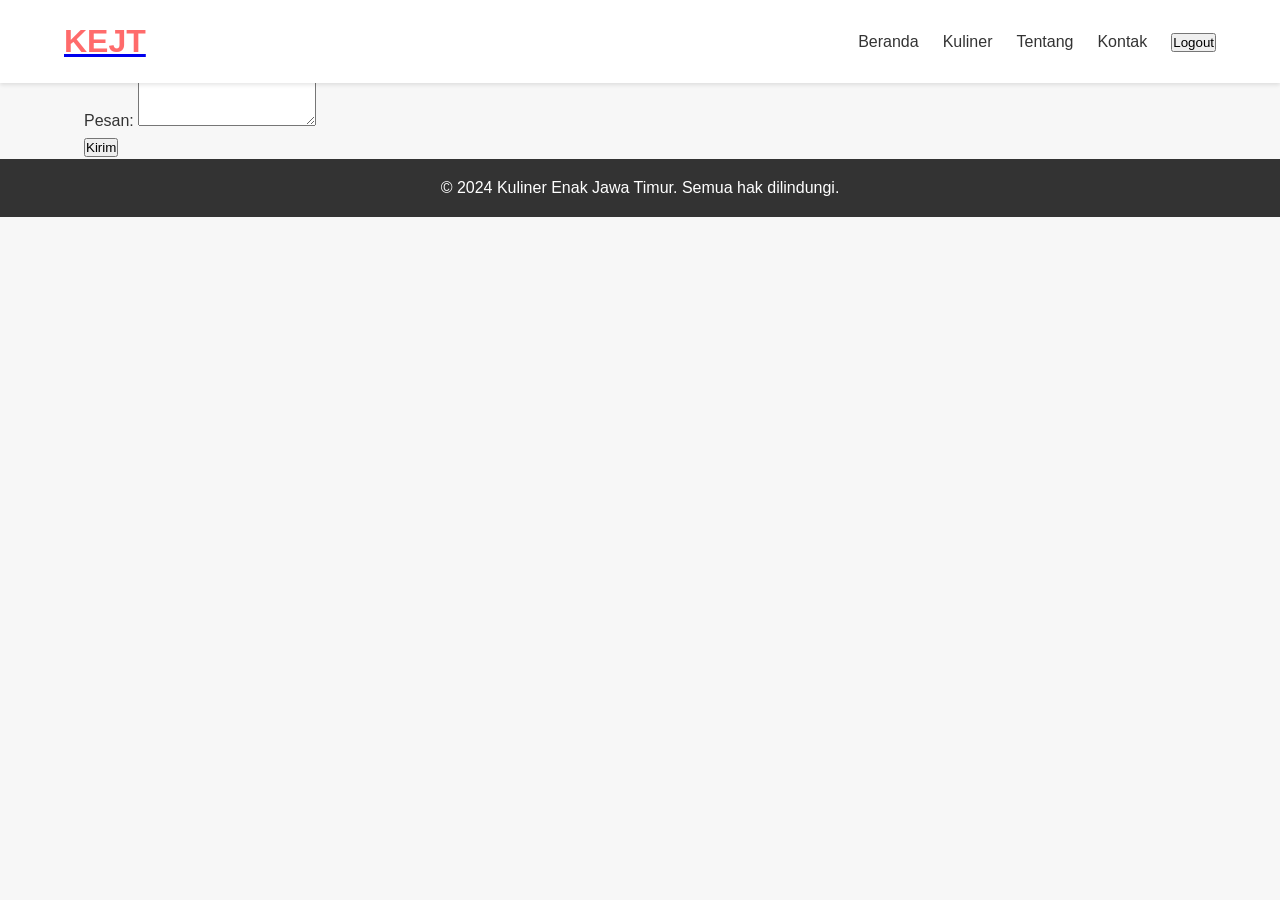
==== contact.html @ 9f572e20 "Update contact.html" ====
<!DOCTYPE html>
<html lang="id">
<head>
    <meta charset="UTF-8">
    <meta name="viewport" content="width=device-width, initial-scale=1.0">
    <meta name="description" content="Hubungi KEJT untuk informasi lebih lanjut tentang kuliner Indonesia">
    <title>Kontak Kami - KEJT</title>
    <link rel="stylesheet" href="style.css">
</head>
<body>
    <header>
        <div class="container">
            <a href="index.html" class="logo">
                <h1>KEJT</h1>
            </a>
            <nav aria-label="Navigasi Utama">
                <ul>
                    <li><a href="index.html">Beranda</a></li>
                    <li><a href="kuliner.html">Kuliner</a></li>
                    <li><a href="about.html">Tentang</a></li>
                    <li><a href="contact.html">Kontak</a></li>
                    <li><button id="logout-btn">Logout</button></li>
                </ul>
            </nav>
        </div>
    </header>

    <main>
        <section id="contact" class="contact">
            <div class="container">
                <h2>Kontak Kami</h2>
                <form id="contact-form" action="#" method="post">
                    <div class="form-group">
                        <label for="name">Nama:</label>
                        <input type="text" id="name" name="name" required>
                    </div>
                    <div class="form-group">
                        <label for="message">Pesan:</label>
                        <textarea id="message" name="message" rows="4" required></textarea>
                    </div>
                    <button type="submit" class="btn-submit">Kirim</button>
                </form>
            </div>
        </section>
    </main>

    <footer>
        <div class="container">
            <p>&copy; 2024 Kuliner Enak Jawa Timur. Semua hak dilindungi.</p>
        </div>
    </footer>

    <script src="contact.js" defer></script>
</body>
</html>
---- style.css ----
:root {
    --primary-color: #ff6b6b;
    --secondary-color: #4ecdc4;
    --text-color: #333;
    --background-color: #f7f7f7;
    --white: #ffffff;
}

* {
    margin: 0;
    padding: 0;
    box-sizing: border-box;
}

body {
    font-family: 'Segoe UI', Tahoma, Geneva, Verdana, sans-serif;
    line-height: 1.6;
    color: var(--text-color);
    background-color: var(--background-color);
}

.container {
    width: 90%;
    max-width: 1200px;
    margin: 0 auto;
    padding: 0 20px;
}

header {
    background-color: var(--white);
    box-shadow: 0 2px 4px rgba(0, 0, 0, 0.1);
    position: fixed;
    width: 100%;
    z-index: 1000;
}

header .container {
    display: flex;
    justify-content: space-between;
    align-items: center;
    padding: 1rem 0;
}

header h1 {
    color: var(--primary-color);
    font-size: 2rem;
}

nav ul {
    display: flex;
    list-style-type: none;
}

nav ul li {
    margin-left: 1.5rem;
}

nav ul li a {
    color: var(--text-color);
    text-decoration: none;
    font-weight: 500;
    transition: color 0.3s ease;
}

nav ul li a:hover {
    color: var(--primary-color);
}

.hero {
    background-image: url('/placeholder.svg?height=800&width=1600');
    background-size: cover;
    background-position: center;
    height: 100vh;
    display: flex;
    align-items: center;
    text-align: center;
    color: var(--white);
}

.hero .container {
    background-color: rgba(0, 0, 0, 0.5);
    padding: 2rem;
    border-radius: 10px;
}

.hero h2 {
    font-size: 3rem;
    margin-bottom: 1rem;
}

.hero p {
    font-size: 1.2rem;
}

.slider {
    position: relative;
    max-width: 1200px;
    margin: 2rem auto;
    overflow: hidden;
}

.slide {
    display: none;
    position: relative;
}

.slide.active {
    display: block;
}

.slide img {
    width: 100%;
    height: auto;
    border-radius: 10px;
}

.slide-content {
    position: absolute;
    bottom: 0;
    left: 0;
    right: 0;
    background-color: rgba(0, 0, 0, 0.7);
    color: var(--white);
    padding: 1rem;
    text-align: center;
}

.prev, .next {
    position: absolute;
    top: 50%;
    transform: translateY(-50%);
    background-color: rgba(0, 0, 0, 0.5);
    color: var(--white);
    padding: 1rem;
    border: none;
    cursor: pointer;
    font-size: 1.5rem;
    transition: background-color 0.3s ease;
}

.prev:hover, .next:hover {
    background-color: rgba(0, 0, 0, 0.8);
}

.prev {
    left: 10px;
}

.next {
    right: 10px;
}

.foods {
    padding: 4rem 0;
}

.foods h2 {
    text-align: center;
    font-size: 2.5rem;
    margin-bottom: 2rem;
    color: var(--primary-color);
}

.food-category {
    margin-bottom: 3rem;
}

.food-category h3 {
    font-size: 2rem;
    margin-bottom: 1rem;
    color: var(--secondary-color);
}

.food-container {
    display: grid;
    grid-template-columns: repeat(auto-fit, minmax(300px, 1fr));
    gap: 2rem;
}

.food-item {
    background-color: var(--white);
    border-radius: 10px;
    padding: 1.5rem;
    box-shadow: 0 4px 6px rgba(0, 0, 0, 0.1);
    transition: transform 0.3s ease;
}

.food-item:hover {
    transform: translateY(-5px);
}

.food-item h4 {
    color: var(--primary-color);
    font-size: 1.5rem;
    margin-bottom: 1rem;
}

.food-item p {
    margin-bottom: 0.5rem;
}

footer {
    background-color: var(--text-color);
    color: var(--white);
    text-align: center;
    padding: 1rem 0;
}

@media (max-width: 768px) {
    header .container {
        flex-direction: column;
    }

    nav ul {
        margin-top: 1rem;
    }

    nav ul li {
        margin-left: 1rem;
        margin-right: 1rem;
    }

    .hero h2 {
        font-size: 2rem;
    }

    .hero p {
        font-size: 1rem;
    }

    .food-container {
        grid-template-columns: 1fr;
    }
}
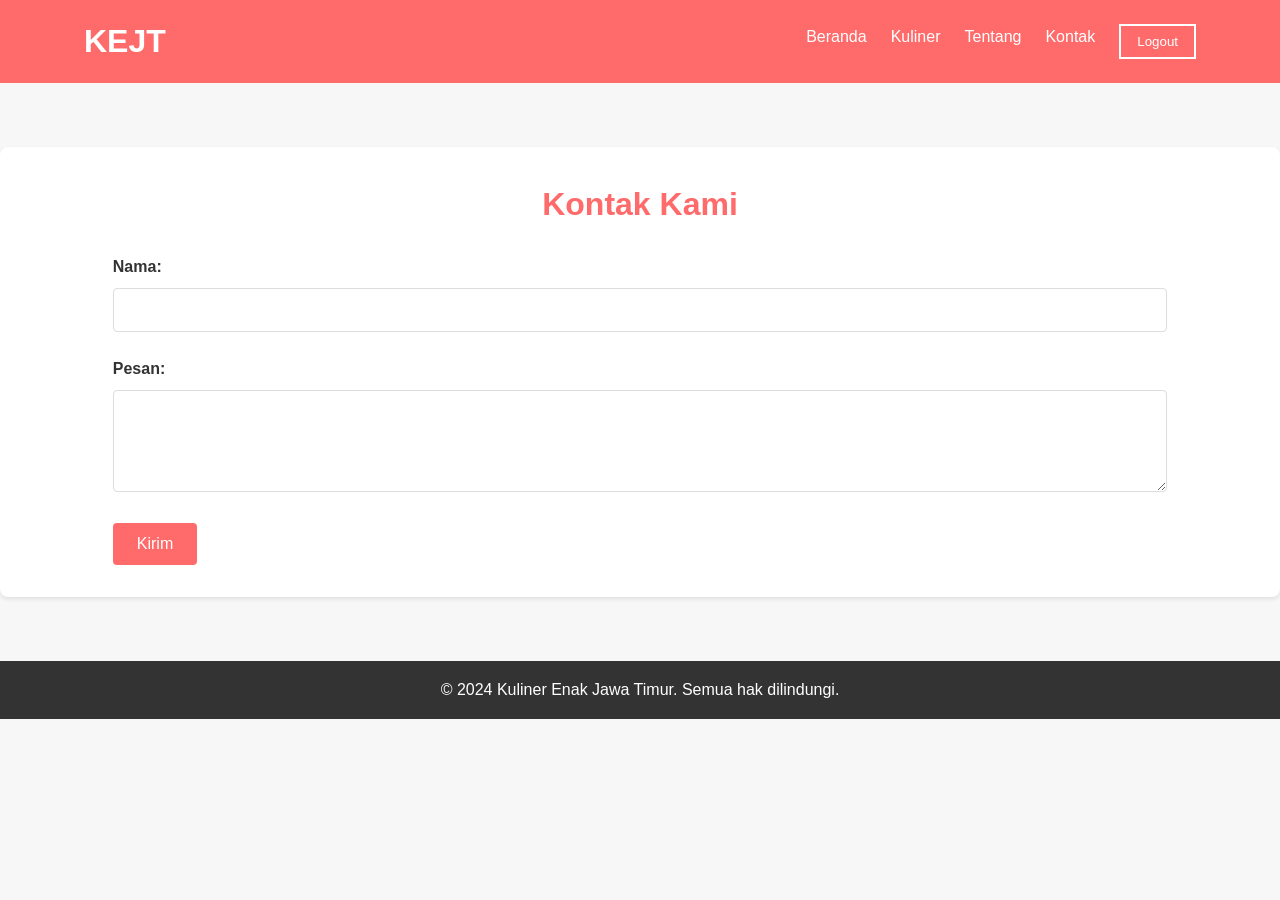
==== commit 1ebdc444: "Update contact.html" ====
--- a/contact.html
+++ b/contact.html
@@ -5,7 +5,7 @@
     <meta name="viewport" content="width=device-width, initial-scale=1.0">
     <meta name="description" content="Hubungi KEJT untuk informasi lebih lanjut tentang kuliner Indonesia">
     <title>Kontak Kami - KEJT</title>
-    <link rel="stylesheet" href="style.css">
+    <link rel="stylesheet" href="style3.css">
 </head>
 <body>
     <header>
--- a/style3.css
+++ b/style3.css
@@ -0,0 +1,163 @@
+:root {
+    --primary-color: #ff6b6b;
+    --secondary-color: #4ecdc4;
+    --text-color: #333;
+    --background-color: #f7f7f7;
+    --white: #ffffff;
+}
+
+* {
+    margin: 0;
+    padding: 0;
+    box-sizing: border-box;
+}
+
+body {
+    font-family: 'Segoe UI', Tahoma, Geneva, Verdana, sans-serif;
+    line-height: 1.6;
+    color: var(--text-color);
+    background-color: var(--background-color);
+}
+
+.container {
+    width: 90%;
+    max-width: 1200px;
+    margin: 0 auto;
+    padding: 0 20px;
+}
+
+header {
+    background-color: var(--primary-color);
+    color: var(--white);
+    padding: 1rem 0;
+}
+
+header .container {
+    display: flex;
+    justify-content: space-between;
+    align-items: center;
+}
+
+.logo {
+    text-decoration: none;
+    color: var(--white);
+}
+
+.logo h1 {
+    font-size: 2rem;
+    font-weight: bold;
+}
+
+nav ul {
+    display: flex;
+    list-style-type: none;
+}
+
+nav ul li {
+    margin-left: 1.5rem;
+}
+
+nav ul li a {
+    color: var(--white);
+    text-decoration: none;
+    font-weight: 500;
+    transition: color 0.3s ease;
+}
+
+nav ul li a:hover {
+    color: var(--secondary-color);
+}
+
+#logout-btn {
+    background-color: transparent;
+    border: 2px solid var(--white);
+    color: var(--white);
+    padding: 0.5rem 1rem;
+    cursor: pointer;
+    transition: all 0.3s ease;
+}
+
+#logout-btn:hover {
+    background-color: var(--white);
+    color: var(--primary-color);
+}
+
+main {
+    padding: 2rem 0;
+}
+
+.contact {
+    background-color: var(--white);
+    border-radius: 8px;
+    box-shadow: 0 2px 4px rgba(0, 0, 0, 0.1);
+    padding: 2rem;
+    margin-top: 2rem;
+}
+
+.contact h2 {
+    color: var(--primary-color);
+    font-size: 2rem;
+    margin-bottom: 1.5rem;
+    text-align: center;
+}
+
+.form-group {
+    margin-bottom: 1.5rem;
+}
+
+label {
+    display: block;
+    margin-bottom: 0.5rem;
+    font-weight: bold;
+}
+
+input[type="text"],
+textarea {
+    width: 100%;
+    padding: 0.75rem;
+    border: 1px solid #ddd;
+    border-radius: 4px;
+    font-size: 1rem;
+}
+
+textarea {
+    resize: vertical;
+}
+
+.btn-submit {
+    background-color: var(--primary-color);
+    color: var(--white);
+    border: none;
+    padding: 0.75rem 1.5rem;
+    font-size: 1rem;
+    border-radius: 4px;
+    cursor: pointer;
+    transition: background-color 0.3s ease;
+}
+
+.btn-submit:hover {
+    background-color: var(--secondary-color);
+}
+
+footer {
+    background-color: var(--text-color);
+    color: var(--white);
+    text-align: center;
+    padding: 1rem 0;
+    margin-top: 2rem;
+}
+
+@media (max-width: 768px) {
+    header .container {
+        flex-direction: column;
+    }
+
+    nav ul {
+        margin-top: 1rem;
+    }
+
+    nav ul li {
+        margin-left: 0.75rem;
+        margin-right: 0.75rem;
+    }
+}
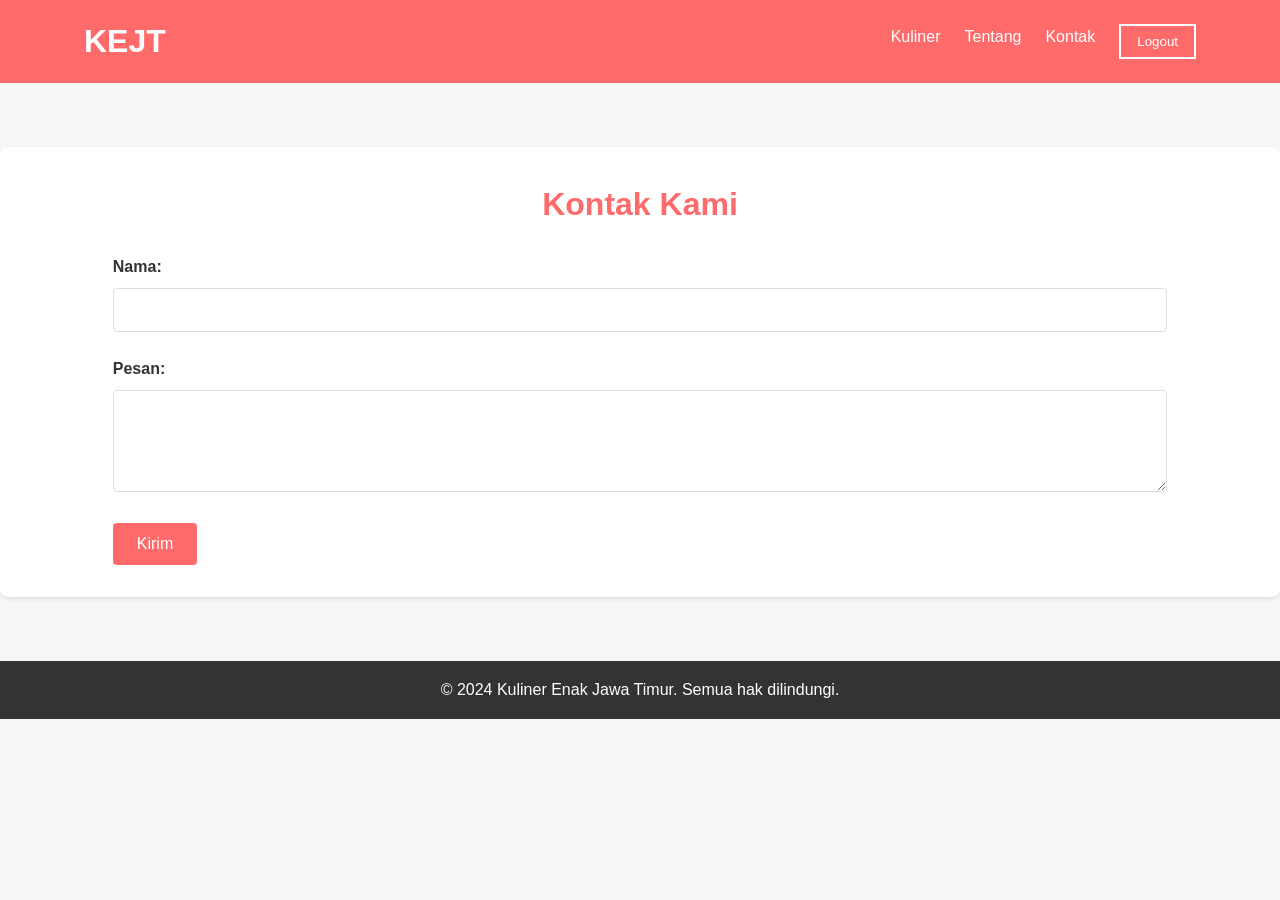
==== commit 0bddea87: "Update contact.html" ====
--- a/contact.html
+++ b/contact.html
@@ -15,7 +15,6 @@
             </a>
             <nav aria-label="Navigasi Utama">
                 <ul>
-                    <li><a href="index.html">Beranda</a></li>
                     <li><a href="kuliner.html">Kuliner</a></li>
                     <li><a href="about.html">Tentang</a></li>
                     <li><a href="contact.html">Kontak</a></li>
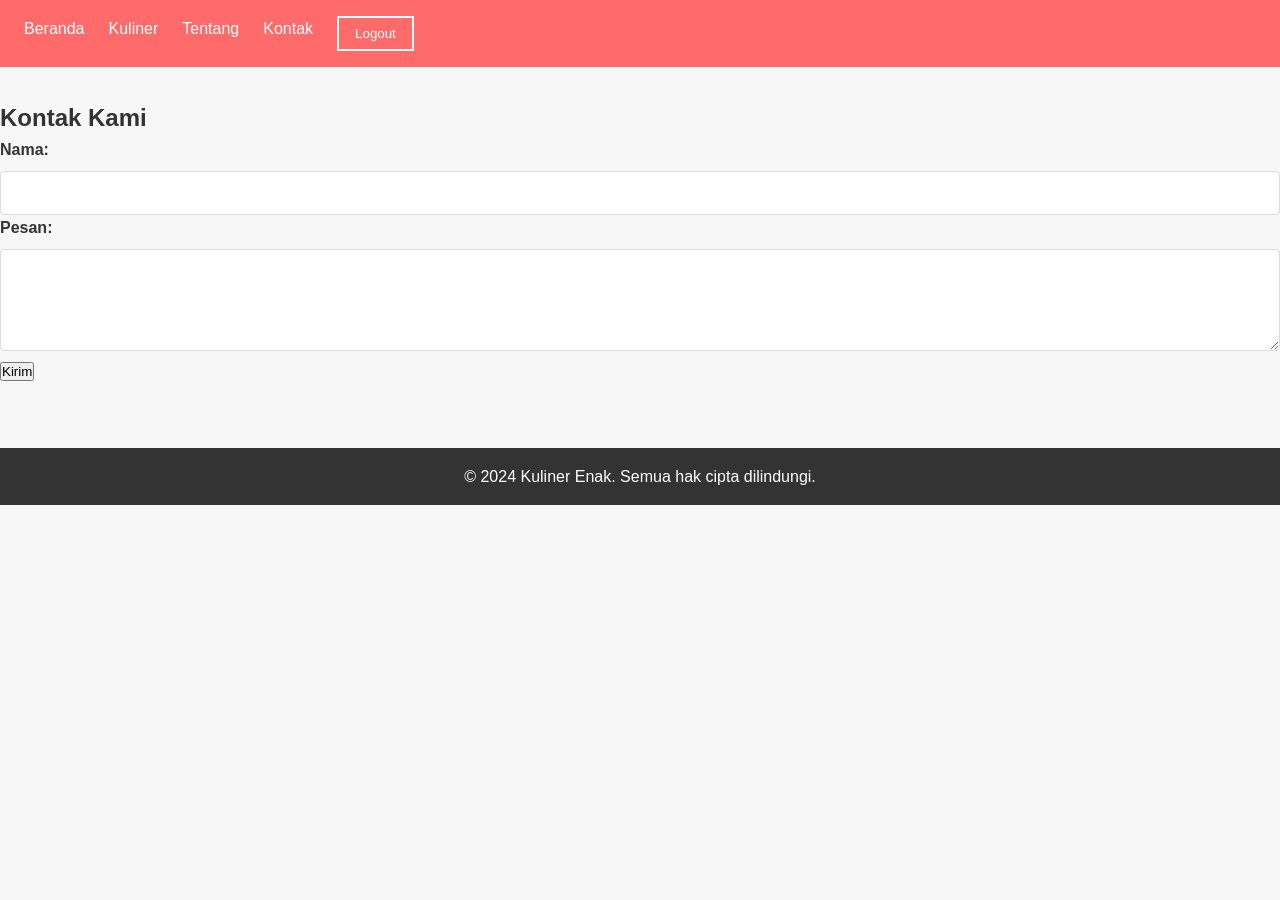
==== commit b41ca586: "Update contact.html" ====
--- a/contact.html
+++ b/contact.html
@@ -1,54 +1,58 @@
 <!DOCTYPE html>
-<html lang="id">
+<html lang="en">
 <head>
     <meta charset="UTF-8">
     <meta name="viewport" content="width=device-width, initial-scale=1.0">
-    <meta name="description" content="Hubungi KEJT untuk informasi lebih lanjut tentang kuliner Indonesia">
-    <title>Kontak Kami - KEJT</title>
+    <title>Kontak Kami</title>
     <link rel="stylesheet" href="style3.css">
 </head>
 <body>
     <header>
-        <div class="container">
-            <a href="index.html" class="logo">
-                <h1>KEJT</h1>
-            </a>
-            <nav aria-label="Navigasi Utama">
-                <ul>
-                    <li><a href="kuliner.html">Kuliner</a></li>
-                    <li><a href="about.html">Tentang</a></li>
-                    <li><a href="contact.html">Kontak</a></li>
-                    <li><button id="logout-btn">Logout</button></li>
-                </ul>
-            </nav>
-        </div>
+        <nav>
+            <ul>
+                <li><a href="indek.html">Beranda</a></li>
+                <li><a href="Kuliner.html">Kuliner</a></li>
+                <li><a href="about.html">Tentang</a></li>
+                <li><a href="contact.html">Kontak</a></li>
+                <li><button id="logout-btn">Logout</button></li>
+            </ul>
+        </nav>
     </header>
 
     <main>
-        <section id="contact" class="contact">
-            <div class="container">
-                <h2>Kontak Kami</h2>
-                <form id="contact-form" action="#" method="post">
-                    <div class="form-group">
-                        <label for="name">Nama:</label>
-                        <input type="text" id="name" name="name" required>
-                    </div>
-                    <div class="form-group">
-                        <label for="message">Pesan:</label>
-                        <textarea id="message" name="message" rows="4" required></textarea>
-                    </div>
-                    <button type="submit" class="btn-submit">Kirim</button>
-                </form>
-            </div>
+        <section id="contact">
+            <h2>Kontak Kami</h2>
+            <form action="mailto:kulinerenakjawatimur@gmail.com" method="get">
+                <div>
+                    <label for="name">Nama:</label>
+                    <input type="text" id="name" name="name" required>
+                </div>
+                <div>
+                    <label for="message">Pesan:</label>
+                    <textarea id="message" name="message" rows="4" required></textarea>
+                </div>
+                <button type="submit">Kirim</button>
+            </form>
         </section>
     </main>
 
     <footer>
-        <div class="container">
-            <p>&copy; 2024 Kuliner Enak Jawa Timur. Semua hak dilindungi.</p>
-        </div>
+        <p>&copy; 2024 Kuliner Enak. Semua hak cipta dilindungi.</p>
     </footer>
 
-    <script src="contact.js" defer></script>
+    <script>
+        function logout() {
+            // Hapus sesi yang ada di sini jika menggunakan sesi penyimpanan
+            localStorage.removeItem('userSession'); // Ganti dengan sesi yang sesuai jika perlu
+
+            // Tampilkan pesan logout
+            alert('Anda telah logout.');
+
+            // Arahkan pengguna kembali ke halaman index
+            window.location.href = 'indek.html'; // Ganti dengan halaman index yang sesuai
+        }
+
+        document.getElementById('logout-btn').addEventListener('click', logout);
+    </script>
 </body>
 </html>
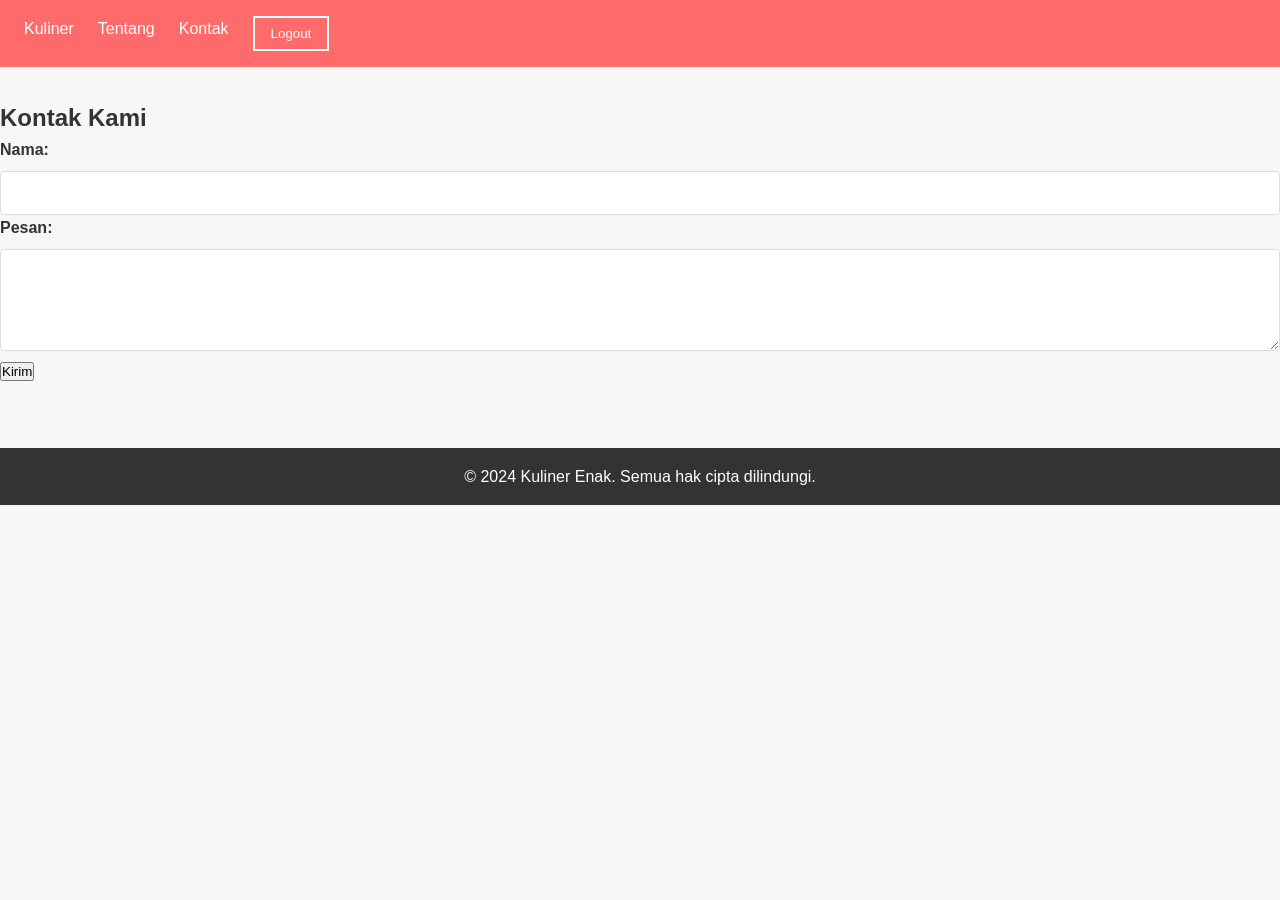
==== commit 3d4d8df1: "Update contact.html" ====
--- a/contact.html
+++ b/contact.html
@@ -10,7 +10,6 @@
     <header>
         <nav>
             <ul>
-                <li><a href="indek.html">Beranda</a></li>
                 <li><a href="Kuliner.html">Kuliner</a></li>
                 <li><a href="about.html">Tentang</a></li>
                 <li><a href="contact.html">Kontak</a></li>
@@ -47,9 +46,6 @@
 
             // Tampilkan pesan logout
             alert('Anda telah logout.');
-
-            // Arahkan pengguna kembali ke halaman index
-            window.location.href = 'indek.html'; // Ganti dengan halaman index yang sesuai
         }
 
         document.getElementById('logout-btn').addEventListener('click', logout);
